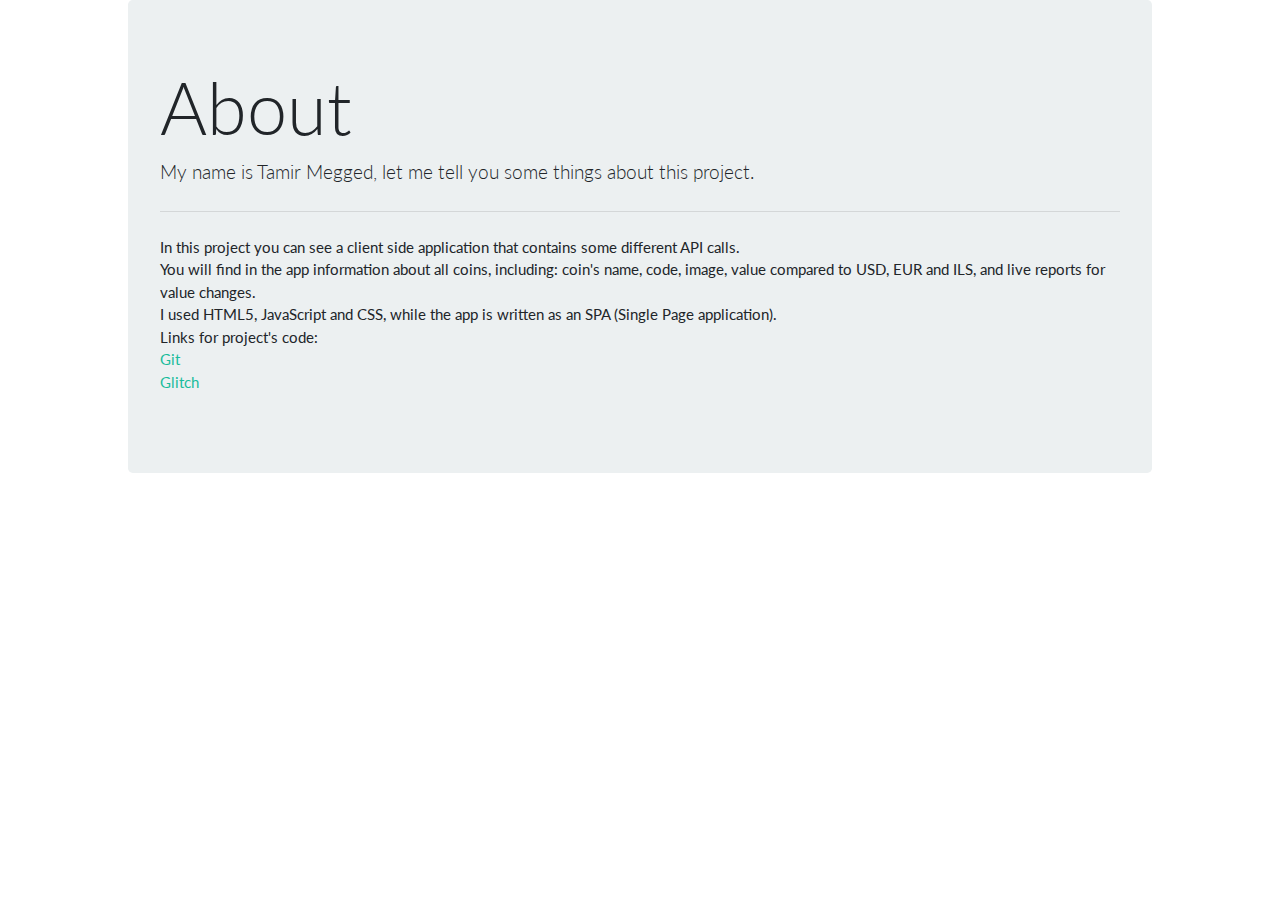
==== index2.html @ 1f61bfde "about added and navbar fixed" ====
<!DOCTYPE html>
<html lang="en">

<head>
    <meta charset="UTF-8">
    <meta name="viewport" content="width=device-width, initial-scale=1.0">
    <title>Document</title>
    <link rel="stylesheet" href="css/bootswatch.min.css">
</head>

<body>
    <div class="jumbotron" style="width: 80%; margin: 0 auto;">
        <h1 class="display-3">About</h1>
        <p class="lead">My name is Tamir Megged, let me tell you some things about this project.</p>
        <hr class="my-4">
        <p>In this project you can see a client side application that contains some different API calls.<br>
            You will find in the app information about all coins, including: coin's name, code, image, value compared to USD, EUR and ILS, and live reports for value changes.<br>
            I used HTML5, JavaScript and CSS, while the app is written as an SPA (Single Page application).<br>
            Links for project's code:<br>
            <a href="https://github.com/TamirMegged/project2.git">Git</a><br>
            <a href="#">Glitch</a>
        </p>
    </div>
</body>

</html>
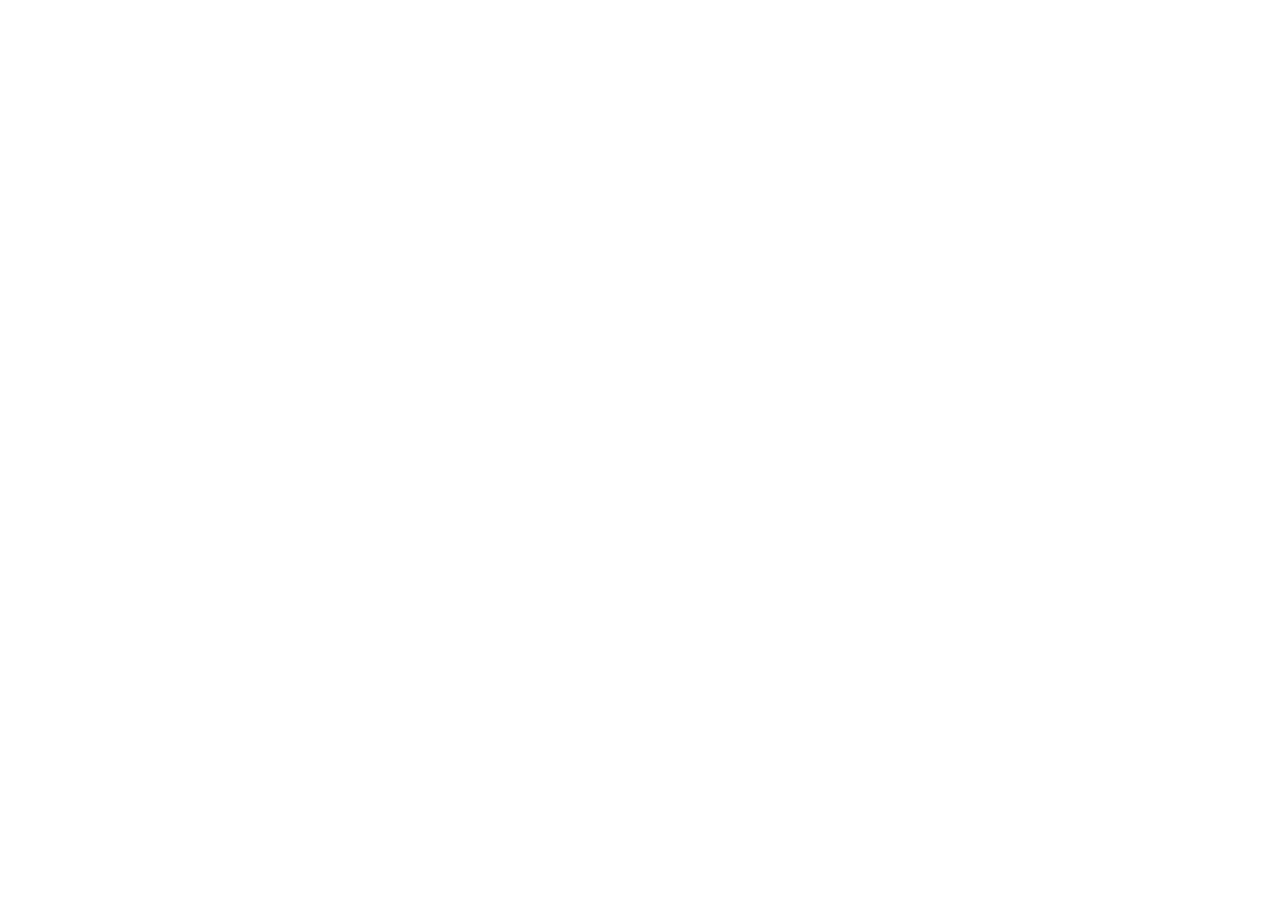
==== commit aded199f: "progress bar added" ====
--- a/index2.html
+++ b/index2.html
@@ -5,22 +5,11 @@
     <meta charset="UTF-8">
     <meta name="viewport" content="width=device-width, initial-scale=1.0">
     <title>Document</title>
-    <link rel="stylesheet" href="css/bootswatch.min.css">
+    <link rel="stylesheet" href="./css/bootswatch.min.css">
 </head>
 
 <body>
-    <div class="jumbotron" style="width: 80%; margin: 0 auto;">
-        <h1 class="display-3">About</h1>
-        <p class="lead">My name is Tamir Megged, let me tell you some things about this project.</p>
-        <hr class="my-4">
-        <p>In this project you can see a client side application that contains some different API calls.<br>
-            You will find in the app information about all coins, including: coin's name, code, image, value compared to USD, EUR and ILS, and live reports for value changes.<br>
-            I used HTML5, JavaScript and CSS, while the app is written as an SPA (Single Page application).<br>
-            Links for project's code:<br>
-            <a href="https://github.com/TamirMegged/project2.git">Git</a><br>
-            <a href="#">Glitch</a>
-        </p>
-    </div>
+
 </body>
 
 </html>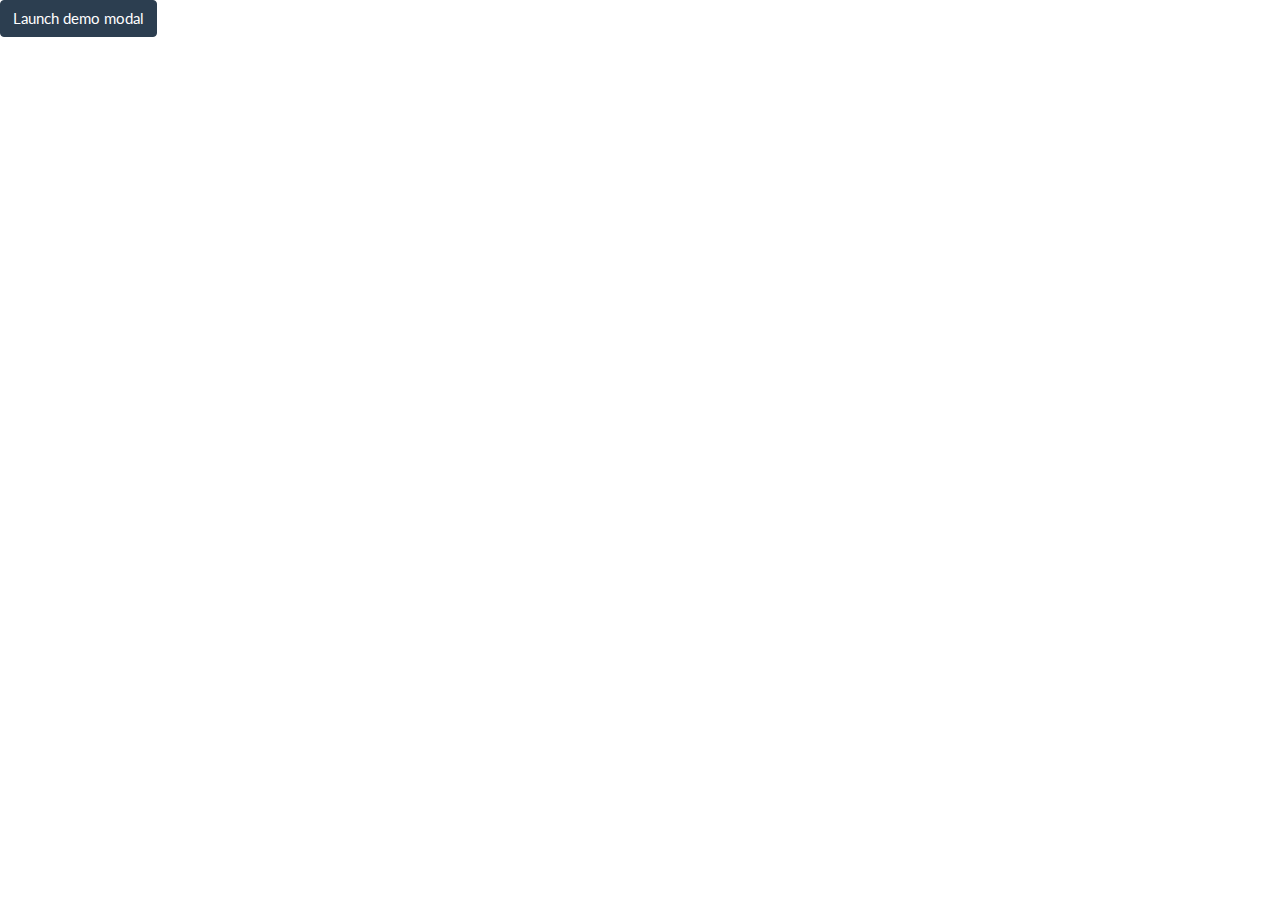
==== commit 71c0768f: "Toggle modal save and cancel" ====
--- a/index2.html
+++ b/index2.html
@@ -5,11 +5,52 @@
     <meta charset="UTF-8">
     <meta name="viewport" content="width=device-width, initial-scale=1.0">
     <title>Document</title>
+    <link rel="stylesheet" href="https://stackpath.bootstrapcdn.com/bootstrap/4.5.0/css/bootstrap.min.css"
+        integrity="sha384-9aIt2nRpC12Uk9gS9baDl411NQApFmC26EwAOH8WgZl5MYYxFfc+NcPb1dKGj7Sk" crossorigin="anonymous">
     <link rel="stylesheet" href="./css/bootswatch.min.css">
+    <link rel="stylesheet" href="./css/style.css">
 </head>
 
 <body>
+    <button type="button" id="cool" class="btn btn-primary" data-toggle="modal" data-target="#chosenLimit">
+        Launch demo modal
+    </button>
 
+    <div id="chosenLimit" class="modal" style="background-color: rgba(0, 0, 0, 0.5)">
+        <div id="chosenModal" class="modal-dialog modal-dialog-scrollable" role="document">
+            <div class="modal-content">
+                <div class="modal-header">
+                    <h5 class="modal-title">You Have Reached The Limit</h5>
+                    <button type="button" class="close" data-dismiss="modal" aria-label="Close">
+                        <span aria-hidden="true">&times;</span>
+                    </button>
+                </div>
+                <div class="modal-body">
+                    <p>You can choose up to 5 different coins. Please remove one of the coins or press cancel.</p>
+                    <div id="chosenCoins"></div>
+                </div>
+                <div class="modal-footer">
+                    <button type="button" class="btn btn-primary">Save changes</button>
+                    <button type="button" class="btn btn-secondary" data-dismiss="modal">Close</button>
+                </div>
+            </div>
+        </div>
+    </div>
+
+    <script src="https://code.jquery.com/jquery-3.5.1.slim.min.js"
+        integrity="sha384-DfXdz2htPH0lsSSs5nCTpuj/zy4C+OGpamoFVy38MVBnE+IbbVYUew+OrCXaRkfj"
+        crossorigin="anonymous"></script>
+    <script src="https://cdn.jsdelivr.net/npm/popper.js@1.16.0/dist/umd/popper.min.js"
+        integrity="sha384-Q6E9RHvbIyZFJoft+2mJbHaEWldlvI9IOYy5n3zV9zzTtmI3UksdQRVvoxMfooAo"
+        crossorigin="anonymous"></script>
+    <script src="https://stackpath.bootstrapcdn.com/bootstrap/4.5.0/js/bootstrap.min.js"
+        integrity="sha384-OgVRvuATP1z7JjHLkuOU7Xw704+h835Lr+6QL9UvYjZE3Ipu6Tp75j7Bh/kR0JKI"
+        crossorigin="anonymous"></script>
+    <script>
+        document.querySelector('#cool').addEventListener('click', ()=> {
+            console.log('yes');
+        });
+    </script>
 </body>
 
 </html>--- a/css/style.css
+++ b/css/style.css
@@ -0,0 +1,94 @@
+/* Headline */
+#headline {
+    height: 200px;
+    padding: 10px;
+    color: white;
+    /* color: #ffd24c; */
+}
+
+#headline > img {
+    position: absolute;
+    right: 10px;
+    top: 10px;
+}
+
+/* Navbar */
+.sticky {
+    position: fixed;
+    top: 0;
+    width: 100%;
+    z-index: 100;
+}
+
+.sticky + #content {
+    padding-top: 70px;
+}
+
+.nav-item {
+    cursor: pointer;
+}
+
+/* Coin Cards */
+#content {
+    position: relative;
+}
+
+#contentHeader {
+    text-align: center;
+    margin-top: 20px;
+}
+
+#container {
+    display: flex;
+    flex-wrap: wrap;
+    justify-content: space-around;
+}
+
+.coinCard {
+    width: 22rem;
+    /* height: 18rem; */
+    margin: 10px;
+}
+
+.card-header > p {
+    display: inline;
+    position: absolute;
+    right: 0;
+}
+
+#getAllBtn {
+    position: absolute;
+    left: 50%;
+    transform: translateX(-50%);
+}
+
+/* About Screen */
+.jumbotron {
+    width: 80%;
+    margin: 0 auto;
+    position: relative;
+}
+
+#aboutImg {
+    position: absolute;
+    top: 20px;
+    right: 100px;
+}
+
+/* In Progress */
+.progress {
+    margin: 0 auto;
+    width: 80%;
+    margin-top: 20px;
+}
+
+/* No code alert */
+.alert {
+    display: none;
+    width: 20%;
+    position: fixed;
+    left: 50%;
+    top: 50%;
+    transform: translate(-50%, -50%);
+    z-index: 50;
+}